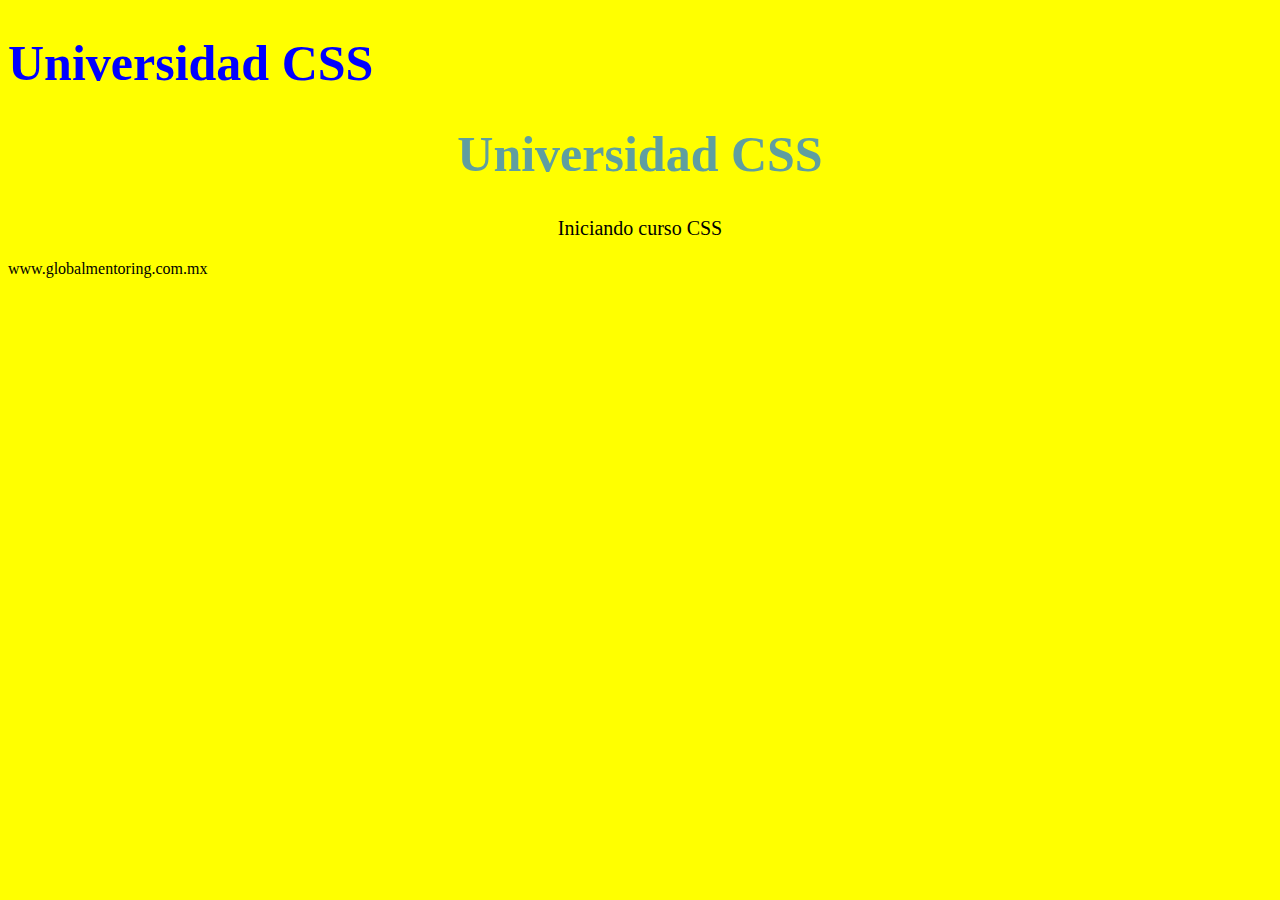
==== CSS/Leccion01/index.html @ 60e9b528 "tipos de selectores" ====
<!DOCTYPE html>
<html lang="en">
<head>
    <meta charset="UTF-8">
    <meta http-equiv="X-UA-Compatible" content="IE=edge">
    <meta name="viewport" content="width=device-width, initial-scale=1.0">
    <title>Introducción CSS</title>
    <link href="estilos.css" rel="stylesheet">
</head>
<body>
    <h1>Universidad CSS</h1>
    <h1 id="titulo">Universidad CSS</h1>   
    <p class="centrar texto_grande">Iniciando curso CSS</p>
    <p>www.globalmentoring.com.mx</p>
</body>
</html>
---- CSS/Leccion01/estilos.css ----
/*Selector universal*/
*{
    background-color: yellow;
}

/*Selector h1*/
h1 {
  color: blue;
  font-size: 50px;
}

/*Selector id*/
#titulo {
  color: cadetblue;
  text-align: center;
}

/*Selector centrar*/
.centrar{
    text-align: center;
}
.texto_grande{
    font-size: 20px;
}
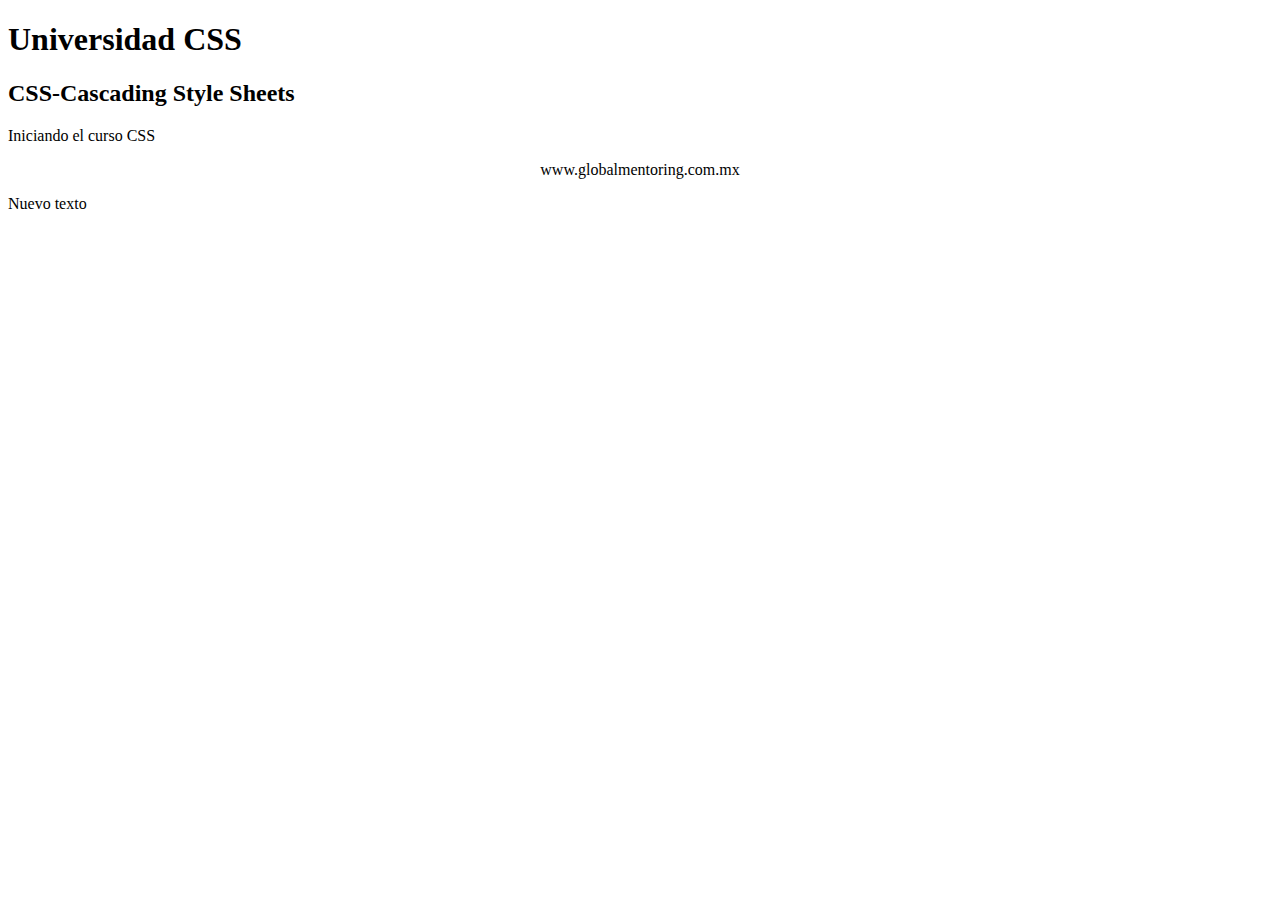
==== commit edd54fb6: "Leccion02 CSS" ====
--- a/CSS/Leccion01/index.html
+++ b/CSS/Leccion01/index.html
@@ -8,9 +8,14 @@
     <link href="estilos.css" rel="stylesheet">
 </head>
 <body>
+    <!-- <h1>Universidad CSS</h1> -->
+    <!-- <h1 id="titulo">Universidad CSS</h1>    -->
+    <!-- <p class="centrar texto_grande">Iniciando curso CSS</p> -->
+    <!-- <p>www.globalmentoring.com.mx</p> -->
     <h1>Universidad CSS</h1>
-    <h1 id="titulo">Universidad CSS</h1>   
-    <p class="centrar texto_grande">Iniciando curso CSS</p>
-    <p>www.globalmentoring.com.mx</p>
+    <h2>CSS-Cascading Style Sheets</h2>
+    <p>Iniciando el curso CSS</p>
+    <p class="centrar">www.globalmentoring.com.mx</p>
+    <div>Nuevo texto</div>
 </body>
 </html>--- a/CSS/Leccion01/estilos.css
+++ b/CSS/Leccion01/estilos.css
@@ -1,25 +1,34 @@
 /*Selector universal*/
-*{
+/**{
     background-color: yellow;
-}
+}*/
 
 /*Selector h1*/
-h1 {
+/*h1 {
   color: blue;
   font-size: 50px;
-}
+}*/
 
 /*Selector id*/
-#titulo {
+/*#titulo {
   color: cadetblue;
   text-align: center;
-}
+}*/
 
 /*Selector centrar*/
-.centrar{
+/*.centrar{
     text-align: center;
 }
 .texto_grande{
     font-size: 20px;
+}*/
+
+/*agrupación de selectores*/
+/*h1,h2,p{
+    color: chocolate;
+    text-align: center;
+}*/
+
+p.centrar{
+    text-align: center;
 }
-
